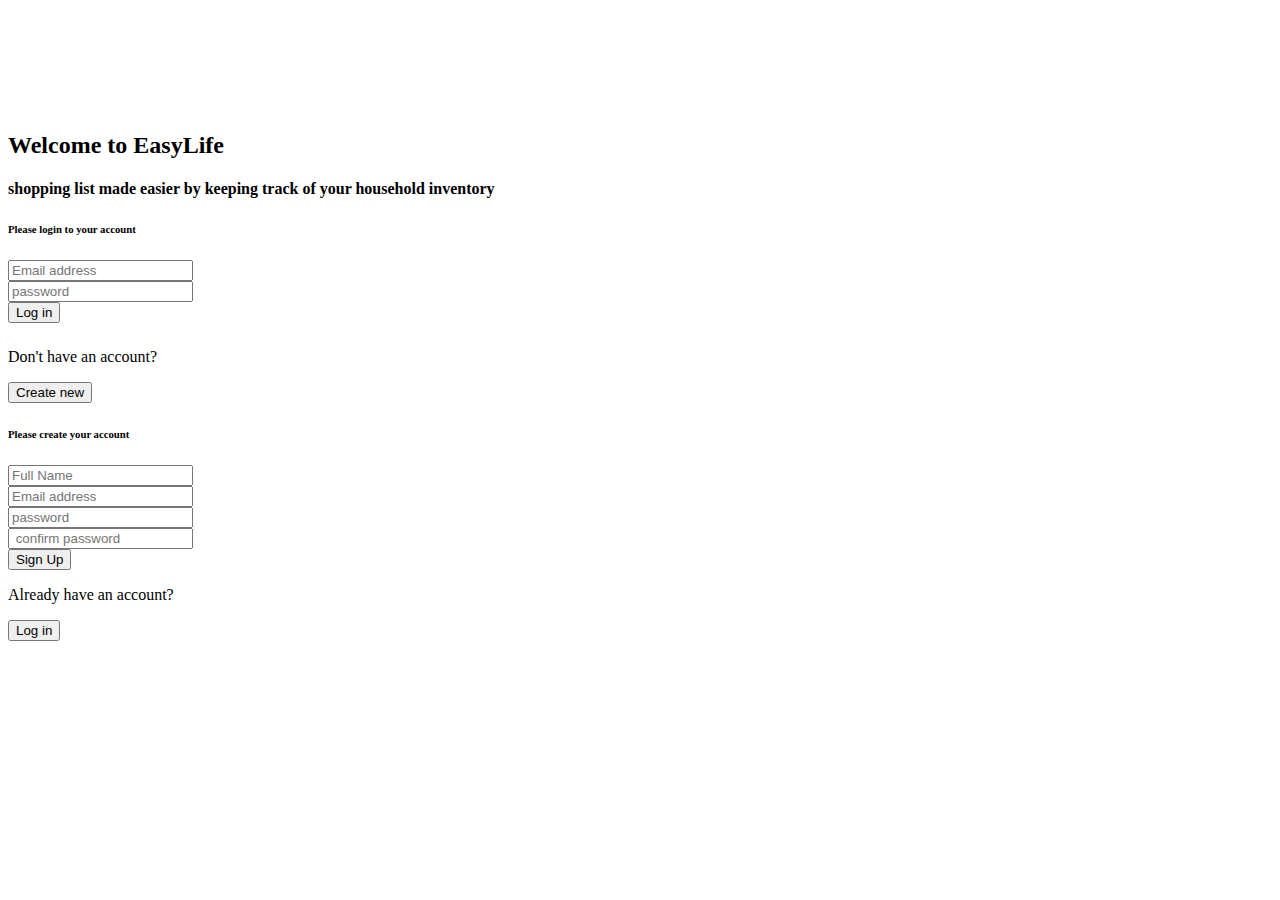
==== src/main/resources/templates/index.html @ 1adeaff3 "Login functionality done" ====
<!DOCTYPE html>
<html lang="en" xmlns:th="http://www.thymeleaf.org">
<head>
    <meta charset="UTF-8">
    <meta http-equiv="X-UA-Compatible" content="IE=edge">
    <meta name="viewport" content="width=device-width, initial-scale=1.0">
    <title>Homepage</title>
    <link href="https://cdn.jsdelivr.net/npm/bootstrap@5.3.0-alpha1/dist/css/bootstrap.min.css" rel="stylesheet" integrity="sha384-GLhlTQ8iRABdZLl6O3oVMWSktQOp6b7In1Zl3/Jr59b6EGGoI1aFkw7cmDA6j6gD" crossorigin="anonymous">
    <link rel="stylesheet" th:href="@{/css/mystyles.css}">
</head>
<body>
<div class="container-fluid mt-1">
    <header class="row bg-dark">
        <div class="col-3"><img th:src="@{/images/easyLifeLogo.png}" height="100px" ></div>
    </header>
    <div id="mainContent" class="row pad mt-4 text-center">
        <h2 class="myfont">Welcome to EasyLife</h2>
        <h4 class="myfont">shopping list made easier by keeping track of your household inventory </h4>
        
        <div class="col-8 custom-margins">
          <div th:insert="@{/fragments/carousel.html}"></div>
        </div>
        <div id="form1" class="col-4 text-center bg-warning custom-margins">
            <form method="post" th:action="@{/user_login}"
            class="d-inline-block align-items-center justify-content-center mt-5">
              <h6>Please login to your account</h6>
              <div class="form-outline mt-4 mb-2">
                <input type="email" id="uemail" name="email" class="form-control"
                  placeholder="Email address" pattern = "^\w+([.-]?\w+)*@\w+([.-]?\w+)*(\.\w{2,3})+$"
                  title="Please provide email in correct format as name@mail.com" required/>
                <label class="form-label" for="uemail"></label>
              </div>

              <div class="form-outline mb-2">
                <input type="password" id="upassword" name="password" class="form-control" placeholder="password" title="Password should be 8 characters long and must contain 1 lowercase, 1 uppercase, 1digit and 1 special character" required/>
                <label class="form-label" for="upassword"></label>
              </div>

              <div class="d-flex align-items-center justify-content-center pt-1 mb-4 pb-1">
                <button class="btn btn-dark btn-block mb-3 me-3" type="submit">Log
                  in</button>
              </div>
              <div class="d-flex align-items-center justify-content-center pt-1 mb-4 pb-1">
                  <h6 th:text="${notExist}"></h6>
              </div>

              <div class="d-flex align-items-center justify-content-center pb-4">
                <p class="mb-0 me-2">Don't have an account?</p>
                <button id="signup" type="button" class="btn btn-dark text-white" 
                onclick="toggle('form1','form2')">Create new</button>
              </div>
            </form>  
        </div>
        <div id="form2" class="col-4 text-center bg-warning custom-margins">
            <form method="post" th:action="@{/user_registration}" th:object="${newUser}" class="d-inline-block align-items-center justify-content-center mt-4" >
              <h6>Please create your account</h6>
              <div class="form-outline mt-4 mb-1">
                <input type="text" id="name" name="name" class="form-control"
                  placeholder="Full Name" pattern="^[a-zA-Z ]+" minlength="3" maxlength="25" title="Valid name must contain only letters" required/>
                <label class="form-label" for="name"></label>
              </div>

              <div class="form-outline mb-1">
                <input type="email" id="email" name="email" class="form-control"
                  placeholder="Email address" pattern = "^\w+([.-]?\w+)*@\w+([.-]?\w+)*(\.\w{2,3})+$" title="please provide email in correct format as name@mail.com" required/>
                <label class="form-label" for="email"></label>
              </div>

              <div class="form-outline mb-1">
                <input type="password" id="password" class="form-control" placeholder="password" pattern="^(?=.*[0-9])(?=.*[a-z])(?=.*[A-Z])(?=.*[@$!%*?&])([a-zA-Z0-9@$!%*?&]{8,})$" title="Password should be 8 characters long and must contain 1 lowercase, 1 uppercase, 1digit and 1 special character"
                required/>
                <label class="form-label" for="password"></label>
              </div>

              <div class="form-outline mb-1">
                <input type="password" id="confirmP" name="password" class="form-control" placeholder=" confirm password" pattern="^(?=.*[0-9])(?=.*[a-z])(?=.*[A-Z])(?=.*[@$!%*?&])([a-zA-Z0-9@$!%*?&]{8,})$" title="Password should be 8 characters long and must contain 1 lowercase, 1 uppercase, 1digit and 1 special character" required/>
                <label class="form-label" for="confirmP"></label>
              </div>

              <div class="d-flex align-items-center justify-content-center pt-1 mb-2 pb-1">
                <button class="btn btn-dark btn-block mb-2 me-3" type="submit" >Sign Up</button>
              </div>

              <div class="d-flex align-items-center justify-content-center pb-4">
                <p class="mb-0 me-2">Already have an account?</p>
                <button id="login" type="button" class="btn btn-dark text-white"
                onclick="toggle('form2','form1')">Log in</button>
              </div>
            </form> 
        </div>
    </div>
</div>

<script src="https://cdn.jsdelivr.net/npm/bootstrap@5.3.0-alpha1/dist/js/bootstrap.bundle.min.js" integrity="sha384-w76AqPfDkMBDXo30jS1Sgez6pr3x5MlQ1ZAGC+nuZB+EYdgRZgiwxhTBTkF7CXvN" crossorigin="anonymous"></script>
<script>

function toggle(str1,str2){
  document.getElementById(str1).style.display = 'none';
  document.getElementById(str2).style.display = 'inline';
}

var password = document.getElementById("password");
var confirm_password = document.getElementById("confirmP");

function validatePassword(){
  if(password.value != confirm_password.value) {
    confirm_password.setCustomValidity("Passwords Don't Match");
  } else {
    confirm_password.setCustomValidity('');
  }
}

password.onchange = validatePassword;
confirm_password.onkeyup = validatePassword;
</script>
</body>
</html>
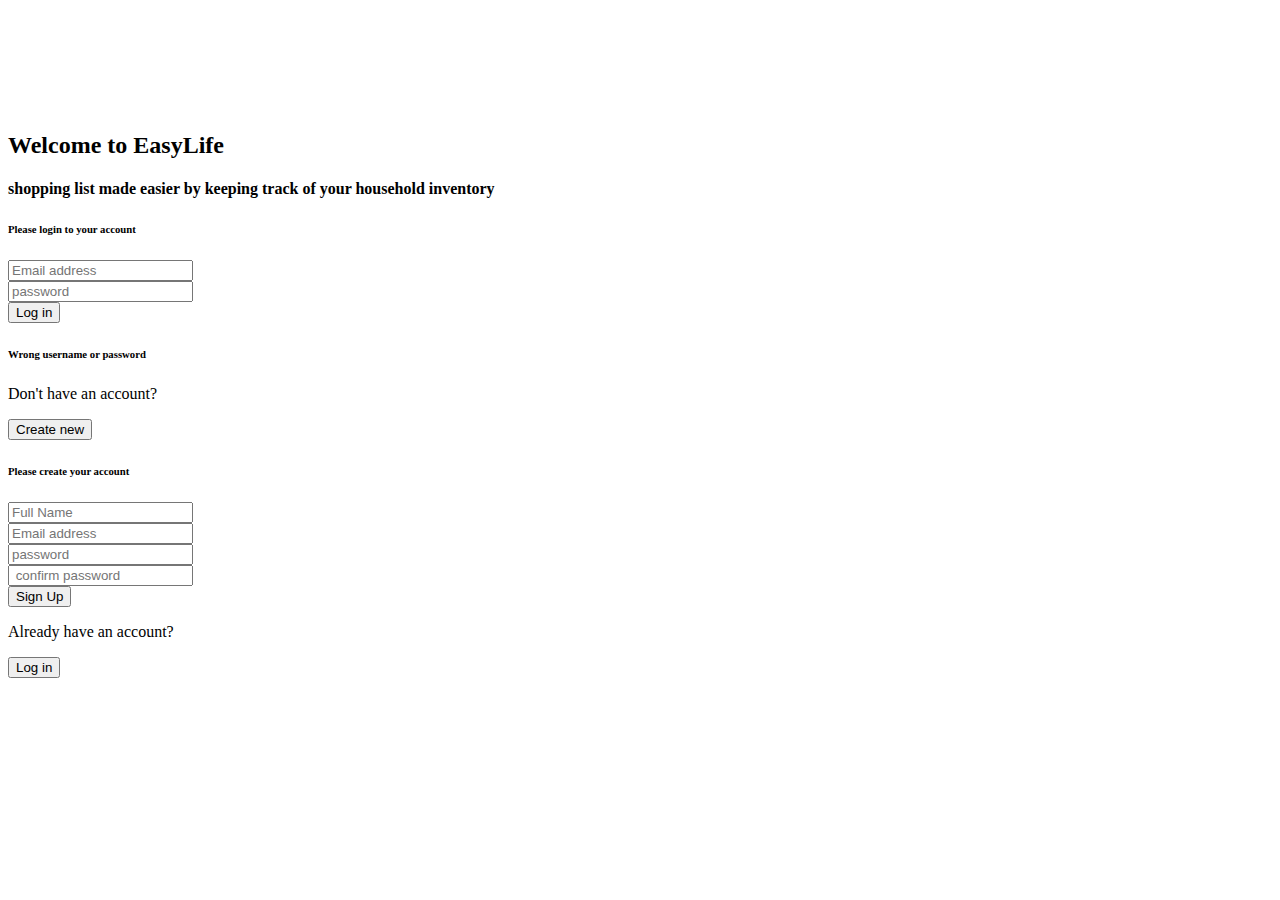
==== commit 49a18599: "Security at front end" ====
--- a/src/main/resources/templates/index.html
+++ b/src/main/resources/templates/index.html
@@ -18,10 +18,10 @@
         <h4 class="myfont">shopping list made easier by keeping track of your household inventory </h4>
         
         <div class="col-8 custom-margins">
-          <div th:insert="@{/fragments/carousel.html}"></div>
+          <div th:insert="~{fragments/fragment.html :: carousel}"></div>
         </div>
         <div id="form1" class="col-4 text-center bg-warning custom-margins">
-            <form method="post" th:action="@{/user_login}"
+            <form method="post" th:action="@{/index/processing}"
             class="d-inline-block align-items-center justify-content-center mt-5">
               <h6>Please login to your account</h6>
               <div class="form-outline mt-4 mb-2">
@@ -32,7 +32,7 @@
               </div>
 
               <div class="form-outline mb-2">
-                <input type="password" id="upassword" name="password" class="form-control" placeholder="password" title="Password should be 8 characters long and must contain 1 lowercase, 1 uppercase, 1digit and 1 special character" required/>
+                <input type="password" id="upassword" name="password" class="form-control" placeholder="password" required/>
                 <label class="form-label" for="upassword"></label>
               </div>
 
@@ -41,7 +41,7 @@
                   in</button>
               </div>
               <div class="d-flex align-items-center justify-content-center pt-1 mb-4 pb-1">
-                  <h6 th:text="${notExist}"></h6>
+                  <h6 th:if="${error}">Wrong username or password</h6>
               </div>
 
               <div class="d-flex align-items-center justify-content-center pb-4">
@@ -52,20 +52,20 @@
             </form>  
         </div>
         <div id="form2" class="col-4 text-center bg-warning custom-margins">
-            <form method="post" th:action="@{/user_registration}" th:object="${newUser}" class="d-inline-block align-items-center justify-content-center mt-4" >
+            <form method="post" th:action="@{/index/user_registration}" th:object="${newUser}" class="d-inline-block align-items-center justify-content-center mt-4" >
               <h6>Please create your account</h6>
               <div class="form-outline mt-4 mb-1">
                 <input type="text" id="name" name="name" class="form-control"
                   placeholder="Full Name" pattern="^[a-zA-Z ]+" minlength="3" maxlength="25" title="Valid name must contain only letters" required/>
                 <label class="form-label" for="name"></label>
               </div>
-
+              
               <div class="form-outline mb-1">
                 <input type="email" id="email" name="email" class="form-control"
                   placeholder="Email address" pattern = "^\w+([.-]?\w+)*@\w+([.-]?\w+)*(\.\w{2,3})+$" title="please provide email in correct format as name@mail.com" required/>
                 <label class="form-label" for="email"></label>
               </div>
-
+              
               <div class="form-outline mb-1">
                 <input type="password" id="password" class="form-control" placeholder="password" pattern="^(?=.*[0-9])(?=.*[a-z])(?=.*[A-Z])(?=.*[@$!%*?&])([a-zA-Z0-9@$!%*?&]{8,})$" title="Password should be 8 characters long and must contain 1 lowercase, 1 uppercase, 1digit and 1 special character"
                 required/>
@@ -92,26 +92,8 @@
 </div>
 
 <script src="https://cdn.jsdelivr.net/npm/bootstrap@5.3.0-alpha1/dist/js/bootstrap.bundle.min.js" integrity="sha384-w76AqPfDkMBDXo30jS1Sgez6pr3x5MlQ1ZAGC+nuZB+EYdgRZgiwxhTBTkF7CXvN" crossorigin="anonymous"></script>
-<script>
+<script th:src="@{/javascript/script.js}">
 
-function toggle(str1,str2){
-  document.getElementById(str1).style.display = 'none';
-  document.getElementById(str2).style.display = 'inline';
-}
-
-var password = document.getElementById("password");
-var confirm_password = document.getElementById("confirmP");
-
-function validatePassword(){
-  if(password.value != confirm_password.value) {
-    confirm_password.setCustomValidity("Passwords Don't Match");
-  } else {
-    confirm_password.setCustomValidity('');
-  }
-}
-
-password.onchange = validatePassword;
-confirm_password.onkeyup = validatePassword;
 </script>
 </body>
 </html>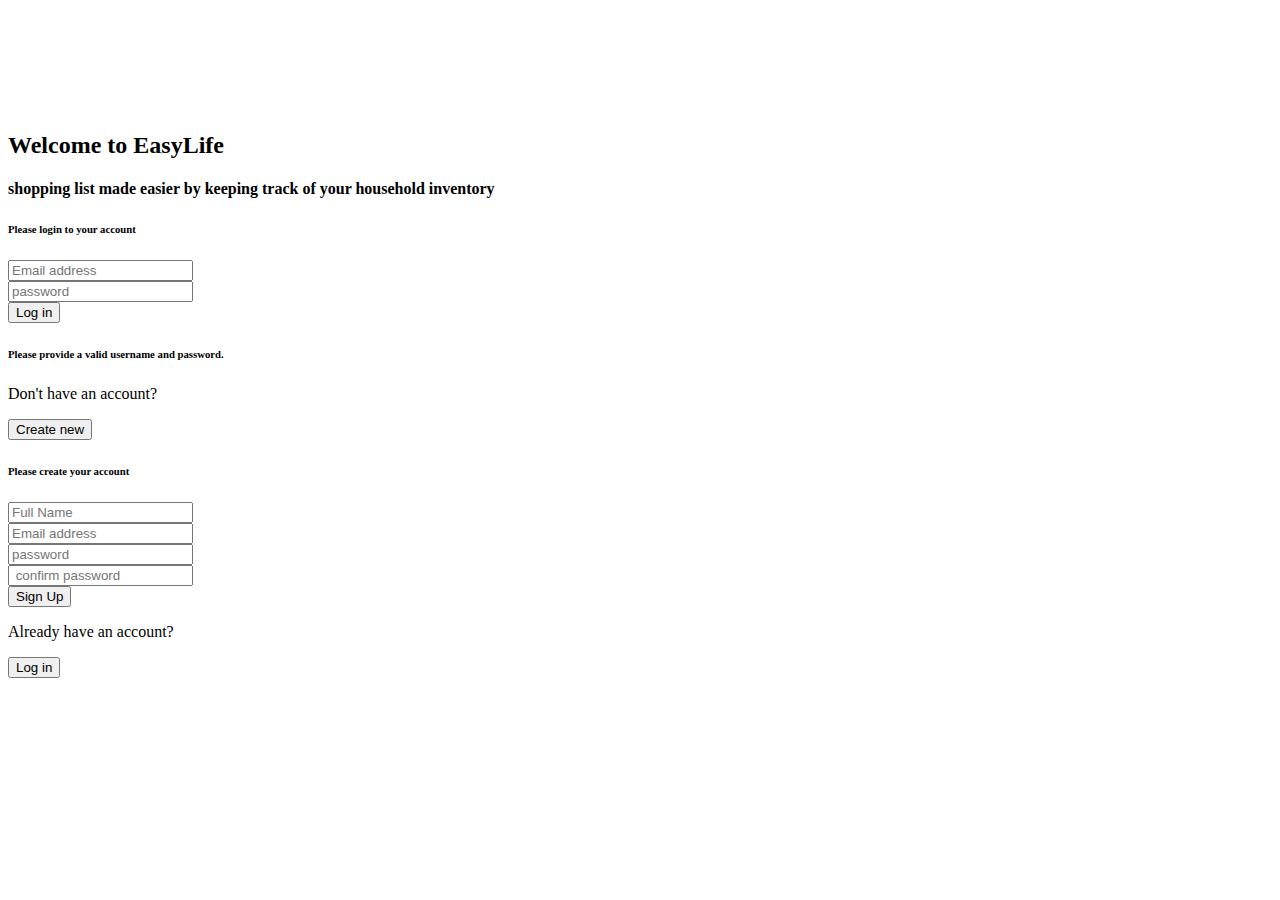
==== commit 5bb5de45: "minor fixes" ====
--- a/src/main/resources/templates/index.html
+++ b/src/main/resources/templates/index.html
@@ -41,7 +41,7 @@
                   in</button>
               </div>
               <div class="d-flex align-items-center justify-content-center pt-1 mb-4 pb-1">
-                  <h6 th:if="${error}">Wrong username or password</h6>
+                <h6 th:if="${param.error}">Please provide a valid username and password.</h6>
               </div>
 
               <div class="d-flex align-items-center justify-content-center pb-4">
